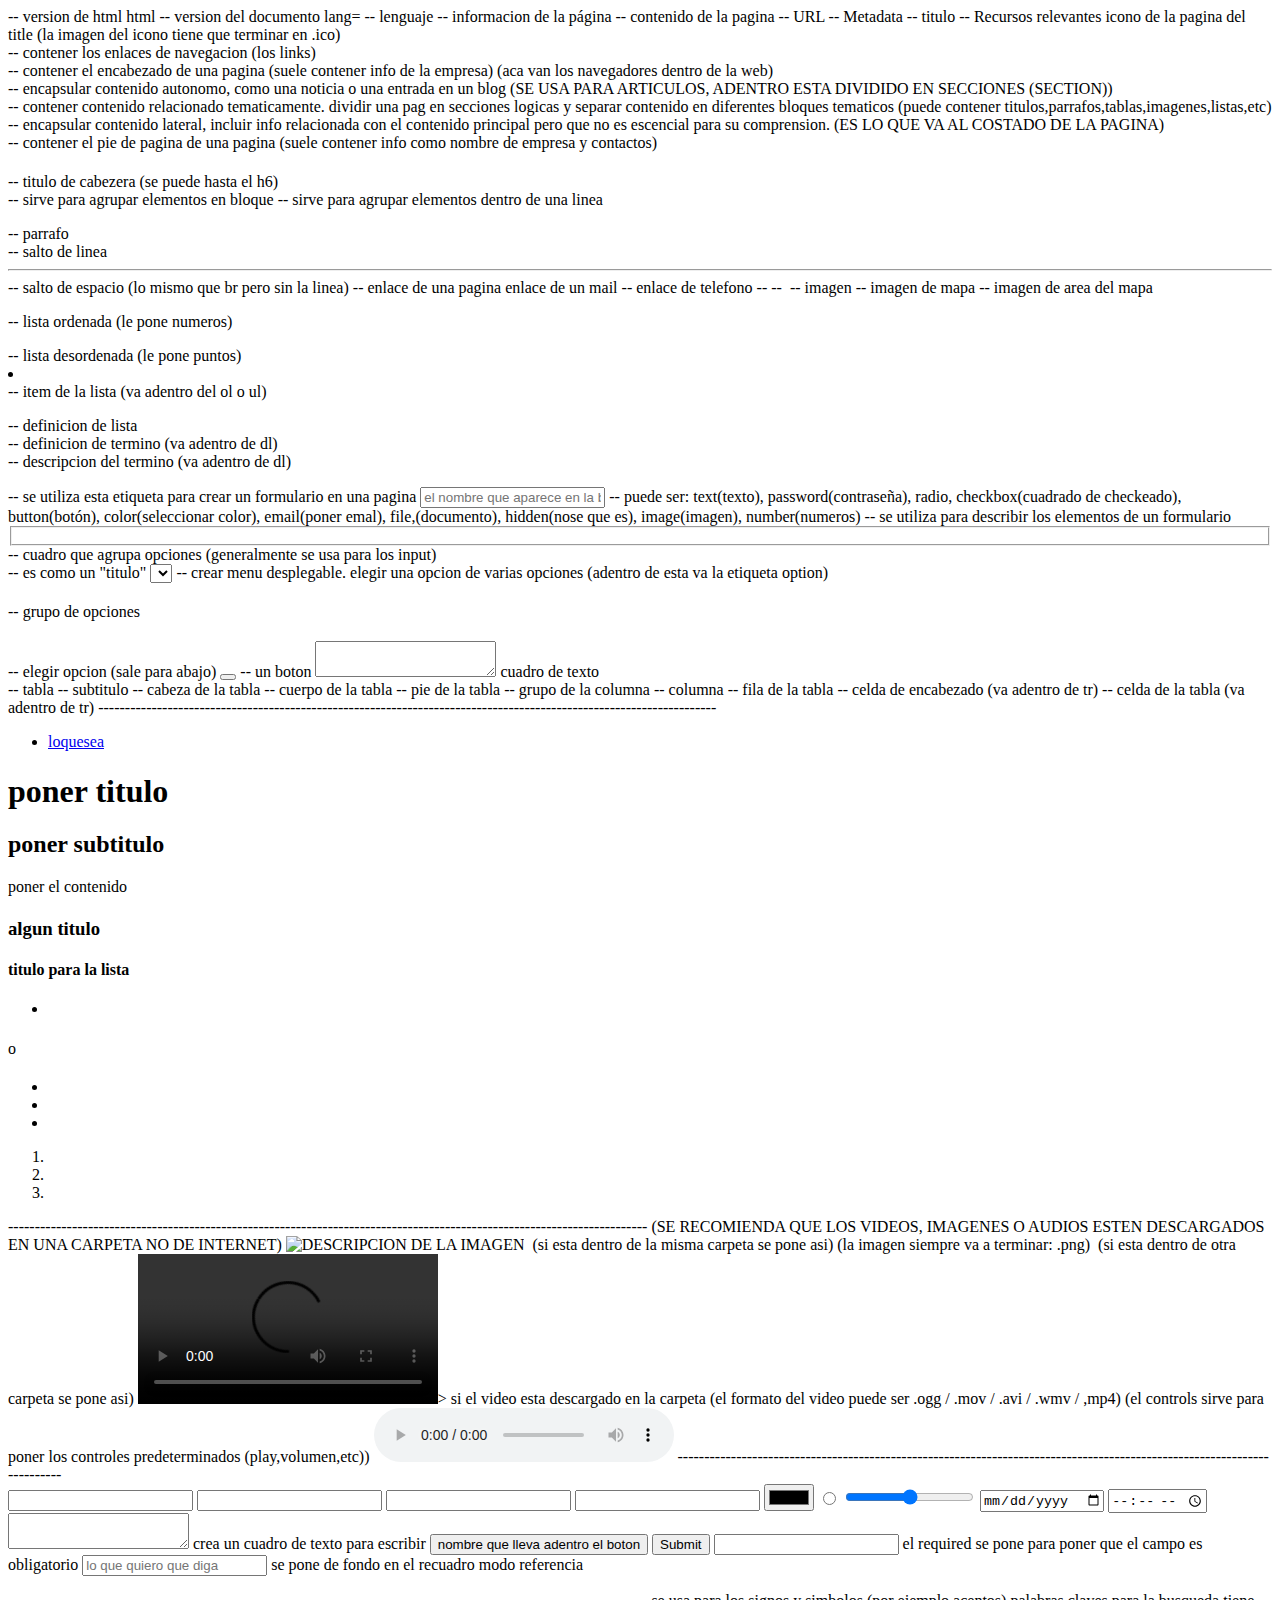
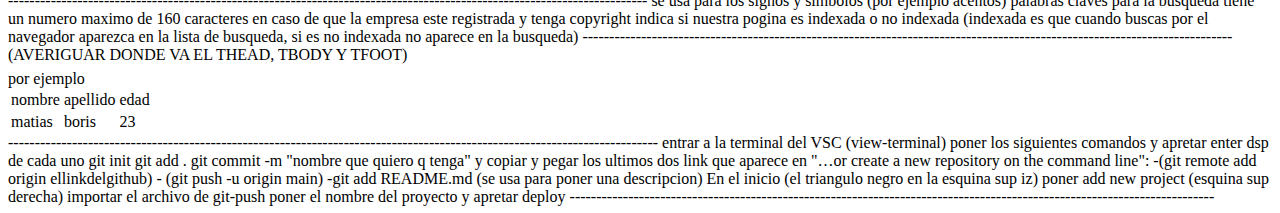
==== index.html @ 2f8ce438 "apuntes" ====
<!--DOCUMENTO FUERA DE LINEA-->
<!DOCTYPE> -- version de html 
html -- version del documento
lang= -- lenguaje
<head></head> -- informacion de la página
<body></body> -- contenido de la pagina
<!--INFORMACION DE LA PAGINA-->
<base> -- URL 
<meta> -- Metadata
<title></title> -- titulo
<link> -- Recursos relevantes 
<link rel="icon" href="enlace del archivo"> icono de la pagina del title (la imagen del icono tiene que terminar en .ico)
<!--ETIQUERAS ESTRUCTURALES O SEMANTICAS-->
<nav></nav> -- contener los enlaces de navegacion (los links)
<header></header> -- contener el encabezado de una pagina (suele contener info de la empresa)
                      (aca van los navegadores dentro de la web)
<article></article> -- encapsular contenido autonomo, como una noticia o una entrada en un blog
                        (SE USA PARA ARTICULOS, ADENTRO ESTA DIVIDIDO EN SECCIONES (SECTION))
<section></section> -- contener contenido relacionado tematicamente. dividir una pag en secciones logicas y separar
                    contenido en diferentes bloques tematicos (puede contener titulos,parrafos,tablas,imagenes,listas,etc)
<aside></aside> -- encapsular contenido lateral, incluir info relacionada con el contenido principal pero que
                   no es escencial para su comprension. 
                   (ES LO QUE VA AL COSTADO DE LA PAGINA)
<footer></footer> -- contener el pie de pagina de una pagina (suele contener info como nombre de empresa y contactos)
<!--ESTRUCTURA DE DOCUMENTO-->
<h1></h1> -- titulo de cabezera (se puede hasta el h6)
<div></div> -- sirve para agrupar elementos en bloque
<span></span> -- sirve para agrupar elementos dentro de una linea
<p></p> -- parrafo
<br> -- salto de linea 
<hr> -- salto de espacio (lo mismo que br pero sin la linea)
<!--LINKS / ENLACES-->
<a href="el link"></a> -- enlace de una pagina
<a href="mailto: el mail"></a> enlace de un mail
<a href="tel: el telefono"></a> -- enlace de telefono
<a name="name"></a> -- 
<a href="#name"></a> --
<!--IMAGENES E IMAGENES DE MAPA-->
<img src=""> -- imagen
<map src=""></map> -- imagen de mapa
<area src=""> -- imagen de area del mapa
<!--LISTA-->
<ol></ol> -- lista ordenada (le pone numeros)
<ul></ul> -- lista desordenada (le pone puntos)
<li></li> -- item de la lista (va adentro del ol o ul)
<dl></dl> -- definicion de lista
<dt></dt> -- definicion de termino (va adentro de dl)
<dd></dd> -- descripcion del termino (va adentro de dl)
<!--FORMULARIO-->
<form></form> -- se utiliza esta etiqueta para crear un formulario en una pagina  
<input type="el tipo" placeholder="el nombre que aparece en la barra"> -- puede ser: text(texto), password(contraseña),
                 radio, checkbox(cuadrado de checkeado), button(botón), 
                color(seleccionar color), email(poner emal), file,(documento), hidden(nose que es), image(imagen),
                number(numeros)                
<label></label> -- se utiliza para describir los elementos de un formulario
<fieldset></fieldset> -- cuadro que agrupa opciones (generalmente se usa para los input)
<legend></legend> -- es como un "titulo"
<select></select> -- crear menu desplegable. elegir una opcion de varias opciones (adentro de esta va la etiqueta option)
<optgroup></optgroup> -- grupo de opciones
<option value=""></option> -- elegir opcion (sale para abajo)
<button></button> -- un boton
<textarea></textarea> cuadro de texto
<!--TABLAS-->
<table></table> -- tabla
<caption></caption> -- subtitulo
<thead></thead> -- cabeza de la tabla
<tbody></tbody> -- cuerpo de la tabla
<tfoot></tfoot> -- pie de la tabla
<colgroup></colgroup> -- grupo de la columna
<col> -- columna 
<tr></tr> -- fila de la tabla
<th></th> -- celda de encabezado (va adentro de tr)
<td></td> -- celda de la tabla (va adentro de tr)

--------------------------------------------------------------------------------------------------------------------


<!-- ASI CORRESPONDE QUE VAYA ADENTRO UNO DE OTRO (SIEMPRE DENTRO DEL BODY)-->

<header>
    <nav>
        <ul>
            <li><a href="nombre de la otra pag">loquesea</a></li>  <!--ACA IRIA LA BARRA DE NAVEGACION (generalmente se hacen los enlaces con ul)-->
                                                                   <!--(SERIA COMO EL MENU DE INTERACCION CON LA PAG (buscador,iniciar sesion,etc))-->
        </ul>                                                      <!--LA BARRA DE NAVEGACION (EL HEADER) IENE QUE SER IGUAL EN TODAS LAS PAGINAS--> 
    </nav>
</header>

<article>
    <section>
        <h1>poner titulo</h1>                    <!--PUEDEN IR ADENTRO DIVS CON INFO ADENTRO,-->
        <h2>poner subtitulo</h2>                <!--YA SEA VIDEOS,H,P,IAMEGENES (generalmente son notas con esos cosos)-->
        <p>poner el contenido</p>
    </section>
</article>

<aside>

    <h1></h1>           <!--PUEDE IR INFO ADENTRO, YA SEA VIDEOS, IMAGENES,P,H,LISTAS-->
    <p></p>             <!--ES CONTENIDO RELACIONADO A LO PRINCIPAL-->

</aside>

<footer>
    <h3>algun titulo</h3>  <!--(no es obligatorio poner el h3)ALGUNOS PONEN: todos los derechos reservados (o algo asi)-->
    <h4>titulo para la lista</h4>  <!--generalmente se pone "contactanos" o "nuestras redes", etc-->
    <ul>
        <li>
            <a href=""></a>      <!--ACA VA GENERALMENTE LA INFO DE CONTACTO DE LA EMPRESA (links de contactos (tel,email,ig))-->
        </li>                     
    </ul>
</footer>


<!--LAS LISTAS-->

<!--SE PUEDE PONER UN H PARA EL TITULO DE LA LISTA (va por fuera dek ul o ol)-->
<h1></h1> o <h2></h2>

<ul> <!--SON CON UN PUNTITO (DESORDENADO)-->
    <li></li>
    <li></li>
    <li></li>
</ul>

<ol> <!--SON CON NUMERACION (ORDENADO)-->
    <li></li>
    <li></li>
    <li></li>
</ol>
------------------------------------------------------------------------------------------------------------------------

<!--MULTIMEDIA--> (SE RECOMIENDA QUE LOS VIDEOS, IMAGENES O AUDIOS ESTEN DESCARGADOS EN UNA CARPETA NO DE INTERNET)

<img src="LINK DE LA IMAGEN" alt="DESCRIPCION DE LA IMAGEN" title="TITULO QUE APARECE CUANDO SE LE PASA CON EL MOUSE">
<img src="imagen.png" alt=""> (si esta dentro de la misma carpeta se pone asi) (la imagen siempre va a terminar: .png)
<img src="imagenes/imagen.png" alt=""> (si esta dentro de otra carpeta se pone asi) 
<video src="nombredelvideo.elformato" controls> </video>></video> si el video esta descargado en la carpeta
                                            (el formato del video puede ser .ogg / .mov / .avi / .wmv / ,mp4)
                                            (el controls sirve para poner los controles predeterminados (play,volumen,etc))
<audio src="nombredelaudio.ogg" controls></audio>
-------------------------------------------------------------------------------------------------------------------------

<!--FORMULARIOS-->

<form>
    <input type="text">
    <input type="password">
    <input type="number">
    <input type="email">
    <input type="color">
    <input type="radio">
    <input type="range" min="poner el minimo (por ej 1)" max="poner el maximo (por ejemplo 5)">
    <input type="date">
    <input type="time">
    <textarea></textarea> crea un cuadro de texto para escribir
    <input type="button" value="nombre que lleva adentro el boton">
    <input type="submit">

    <input type="text" required=""> el required se pone para poner que el campo es obligatorio
    <input type="text" placeholder="lo que quiero que diga"> se pone de fondo en el recuadro modo referencia

</form>

------------------------------------------------------------------------------------------------------------------------
<!--METADATOS-->

<meta charset="UTF-8"> se usa para los signos y simbolos (por ejemplo acentos)
<meta name="keywords" content="las palabras claves"> palabras claves para la busqueda
<meta name="description" content="describir la pagina"> tiene un numero maximo de 160 caracteres
<meta name="author" content="nombre del autor de la pagina">
<meta name="copyright" content="nombre de la empresa registrada dueña de los derechos"> en caso de que la empresa este 
                                                                                        registrada y tenga copyright
<meta name="robots" content="index o noindex"> indica si nuestra pogina es indexada o no indexada
                                              (indexada es que cuando buscas por el navegador
                                            aparezca en la lista de busqueda, si es no indexada no aparece en la busqueda)
--------------------------------------------------------------------------------------------------------------------------

<!--TABLAS--> (AVERIGUAR DONDE VA EL THEAD, TBODY Y TFOOT)

<table>
    <tr>
        <td></td>
    </tr>
</table>

por ejemplo

<table>
    <tr>
        <td>nombre</td>
        <td>apellido</td>
        <td>edad</td>
    </tr>
    <tr>
        <td>matias</td>
        <td>boris</td>
        <td>23</td>
    </tr>
</table>

--------------------------------------------------------------------------------------------------------------------------

<!--MANDAR EL ARCHIVO AL REPOSITORIO DE GIT-PUSH-->
entrar a la terminal del VSC (view-terminal)
poner los siguientes comandos y apretar enter dsp de cada uno
git init
git add .
git commit -m "nombre que quiero q tenga"
y copiar y pegar los ultimos dos link que aparece en "…or create a new repository on the command line":
-(git remote add origin ellinkdelgithub)
- (git push -u origin main)
-git add README.md (se usa para poner una descripcion)
<!--MANDAR UN REPOSITORIO DE GIT-PUSH A VERCEL-->
En el inicio (el triangulo negro en la esquina sup iz)
poner add new project (esquina sup derecha)
importar el archivo de git-push
poner el nombre del proyecto y apretar deploy

-------------------------------------------------------------------------------------------------------------------------
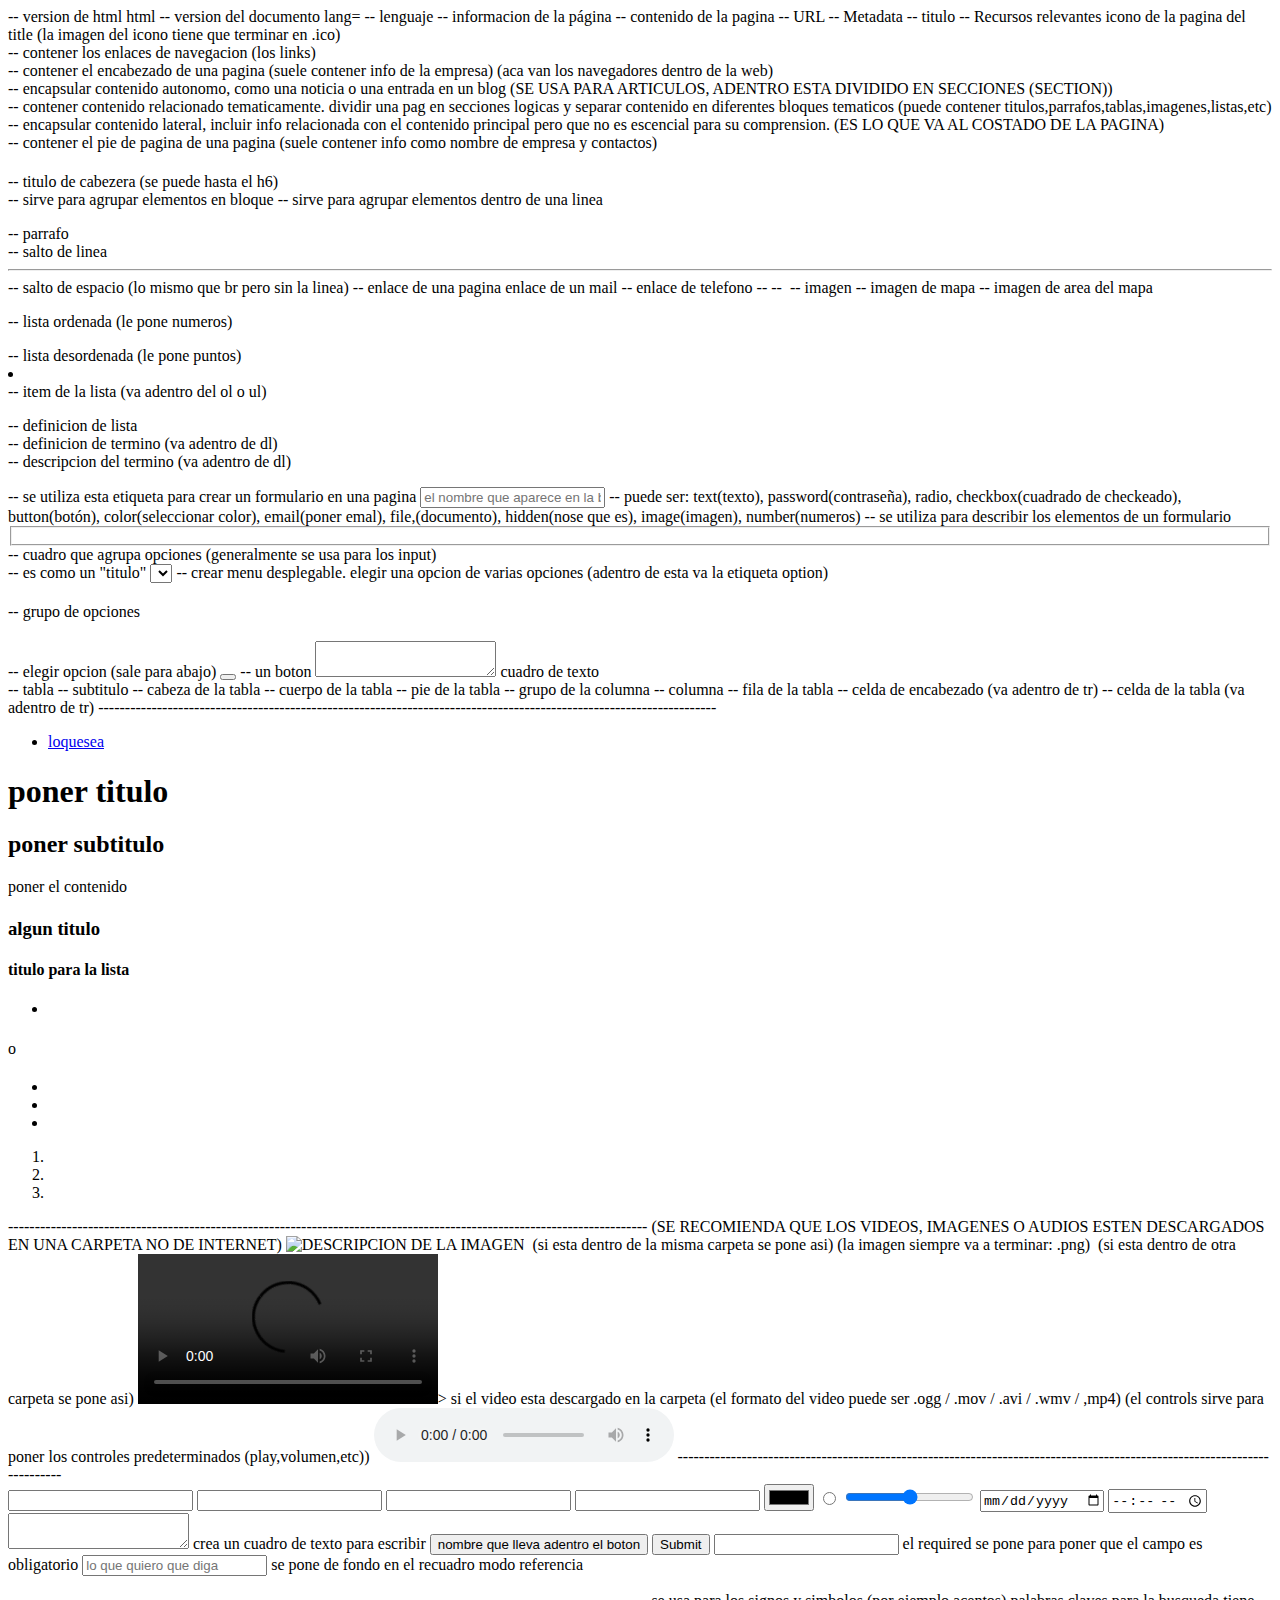
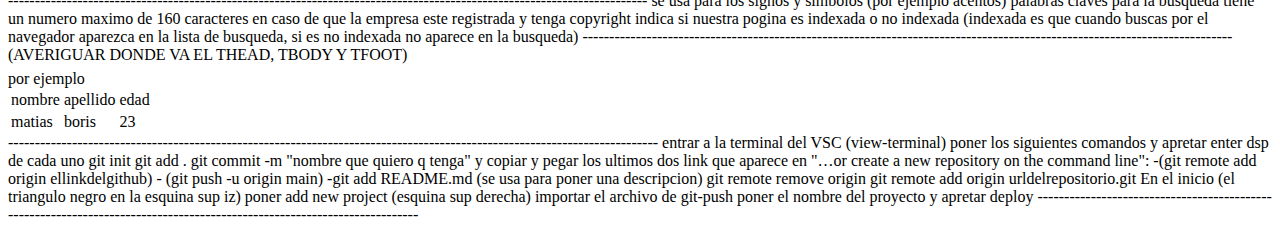
==== commit 32647d5d: "modificado" ====
--- a/index.html
+++ b/index.html
@@ -211,6 +211,9 @@
 -(git remote add origin ellinkdelgithub)
 - (git push -u origin main)
 -git add README.md (se usa para poner una descripcion)
+
+git remote remove origin
+git remote add origin urldelrepositorio.git
 <!--MANDAR UN REPOSITORIO DE GIT-PUSH A VERCEL-->
 En el inicio (el triangulo negro en la esquina sup iz)
 poner add new project (esquina sup derecha)
